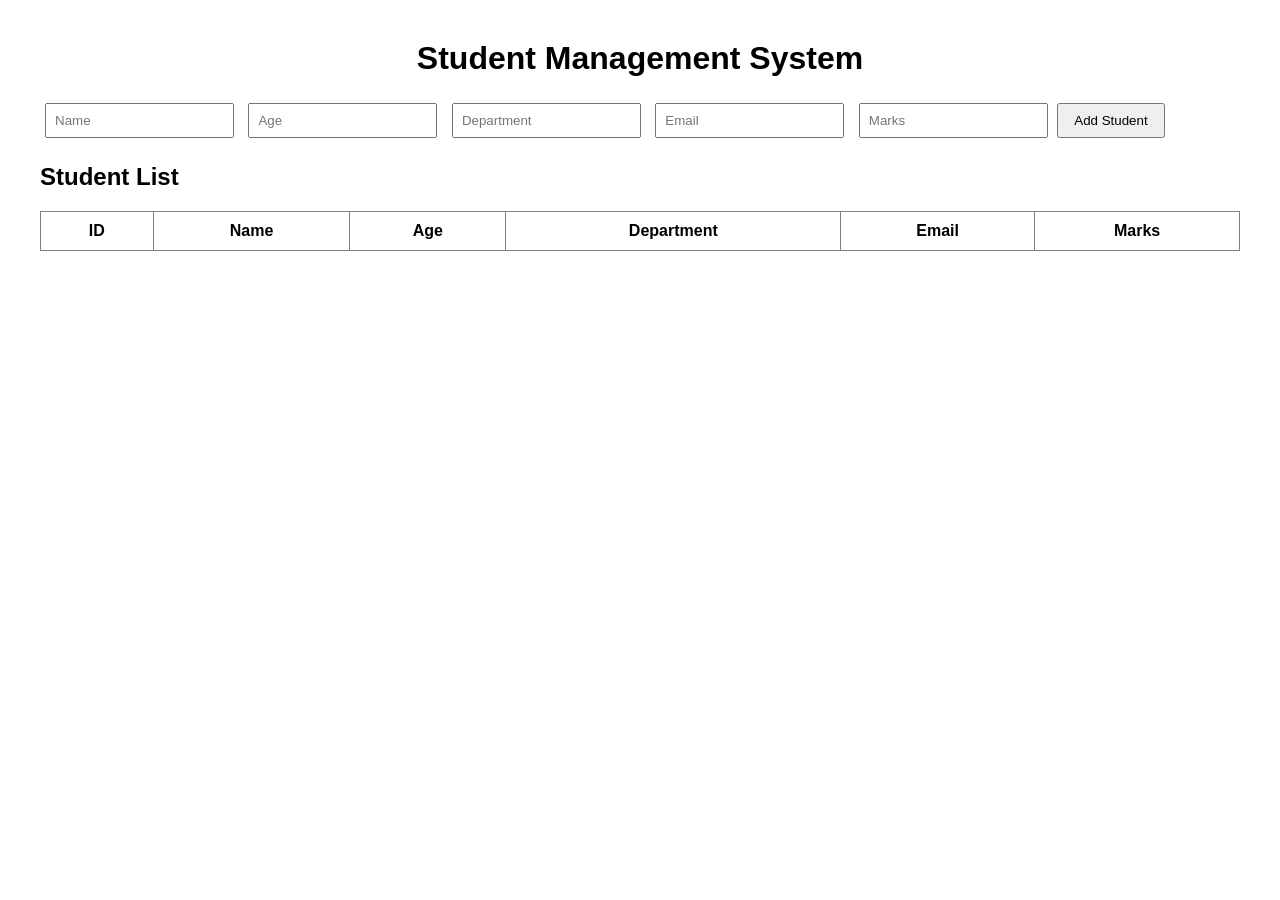
==== student-management-system/src/main/resources/static/index.html @ 8eec4902 "created to start frontend for SMS" ====
<!DOCTYPE html>
<html>
<head>
    <title>Student Management System</title>
    <link rel="stylesheet" href="style.css">
</head>
<body>

    <h1>Student Management System</h1>

    <form id="studentForm">
        <input type="text" id="name" placeholder="Name" required>
        <input type="number" id="age" placeholder="Age" required>
        <input type="text" id="department" placeholder="Department" required>
        <input type="email" id="email" placeholder="Email" required>
        <input type="number" id="marks" placeholder="Marks" required>

        <button type="submit">Add Student</button>
    </form>

    <h2>Student List</h2>

    <table border="1">
        <thead>
            <tr>
                <th>ID</th>
                <th>Name</th>
                <th>Age</th>
                <th>Department</th>
                <th>Email</th>
                <th>Marks</th>
            </tr>
        </thead>

        <tbody id="studentTableBody">

        </tbody>
    </table>

    <script src="script.js"></script>

</body>
</html>
---- student-management-system/src/main/resources/static/style.css ----
body {
    font-family: Arial, sans-serif;
    margin: 40px;
}

h1 {
    text-align: center;
}

form {
    margin-bottom: 20px;
}

input {
    padding: 8px;
    margin: 5px;
}

button {
    padding: 8px 15px;
}

table {
    width: 100%;
    border-collapse: collapse;
}

th, td {
    padding: 10px;
    text-align: center;
}
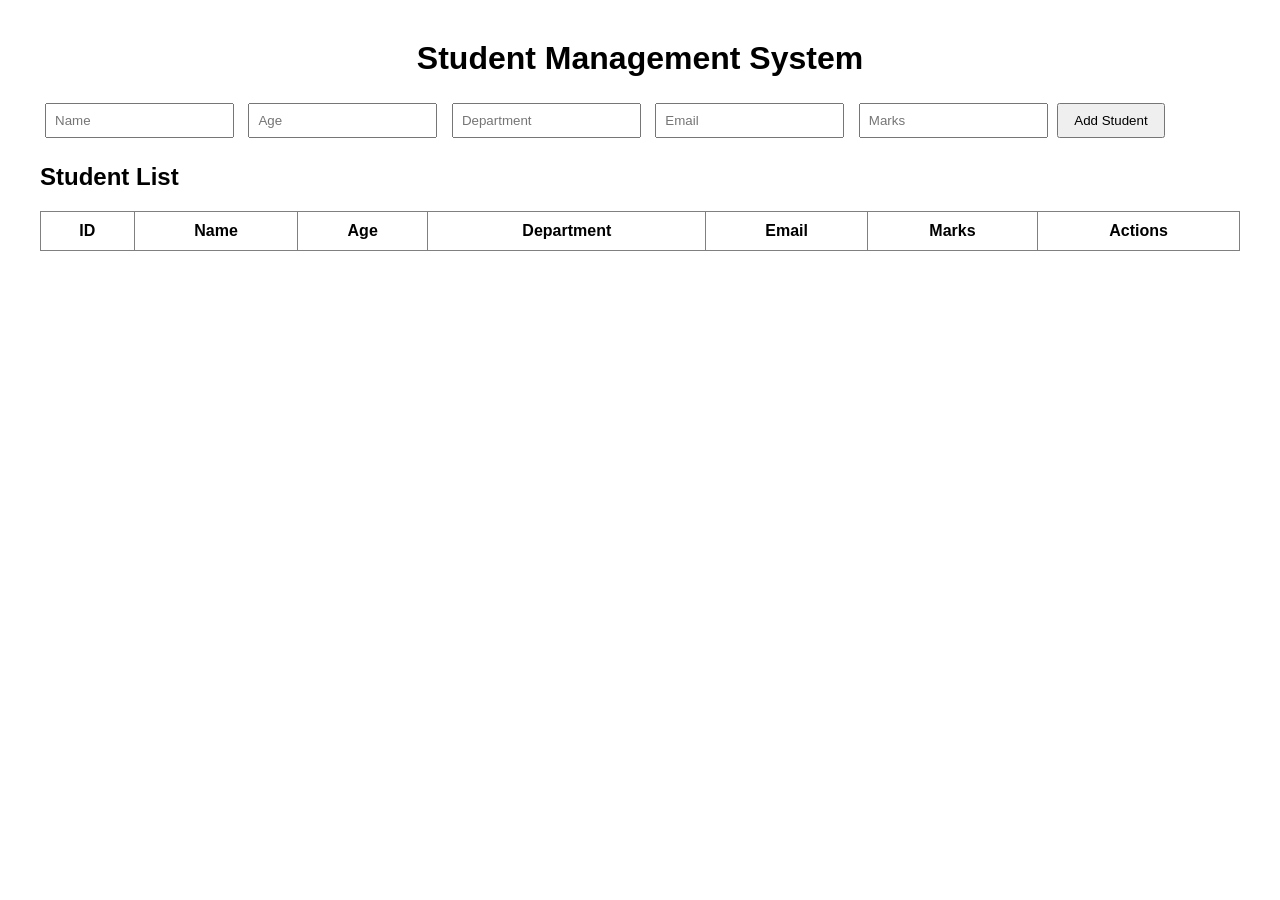
==== commit 4bcee639: "Added Frontend delete function" ====
--- a/student-management-system/src/main/resources/static/index.html
+++ b/student-management-system/src/main/resources/static/index.html
@@ -29,6 +29,7 @@
                 <th>Department</th>
                 <th>Email</th>
                 <th>Marks</th>
+                <th>Actions</th>
             </tr>
         </thead>
 
